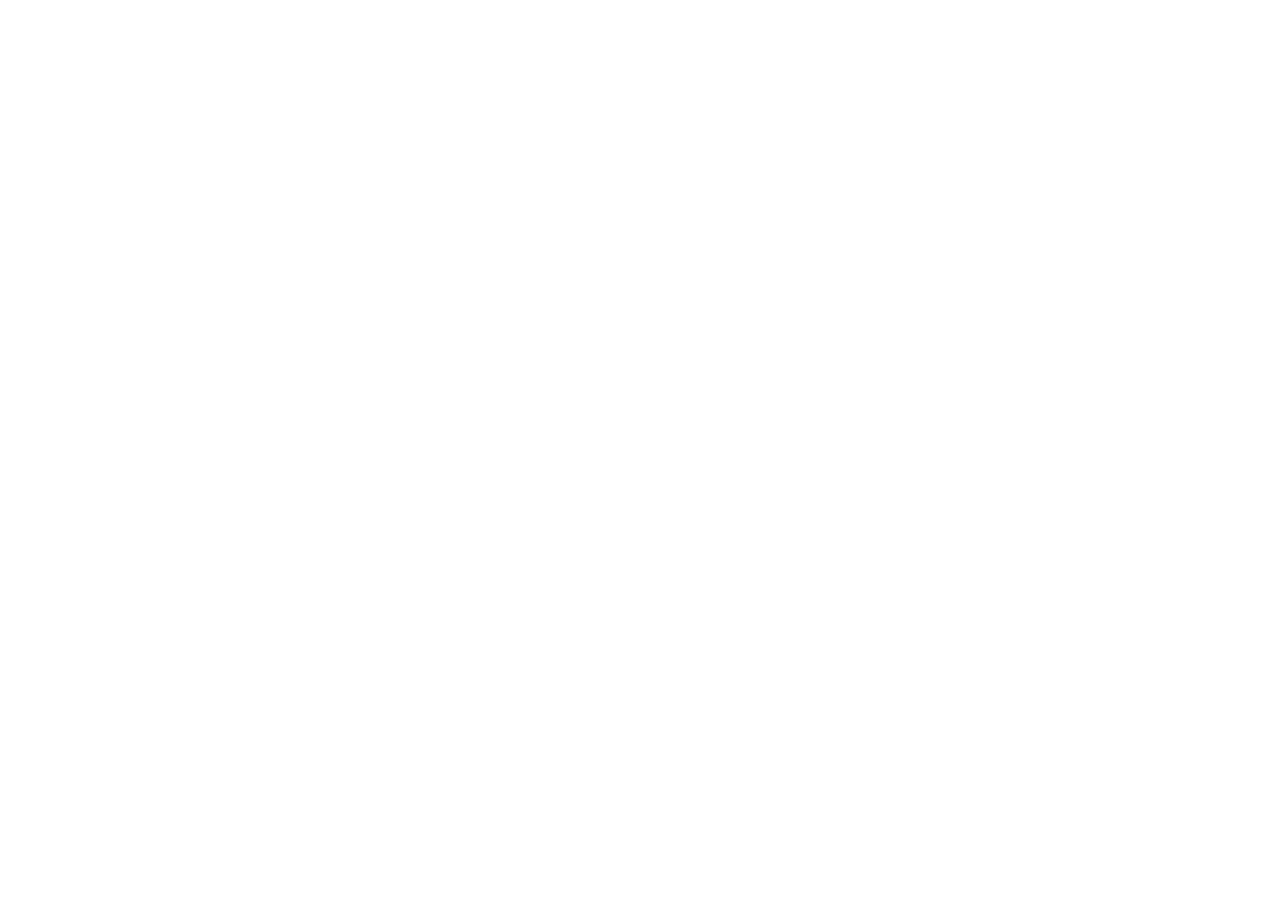
==== Exam/exam_test2/Exe1.html @ 8bca3fa4 "exam test" ====
<!DOCTYPE html>
<html lang="en">
<head>
    <meta charset="UTF-8">
    <meta name="viewport" content="width=device-width, initial-scale=1.0">
    <title>Exe1</title>
</head>
<body>
    
</body>
</html>
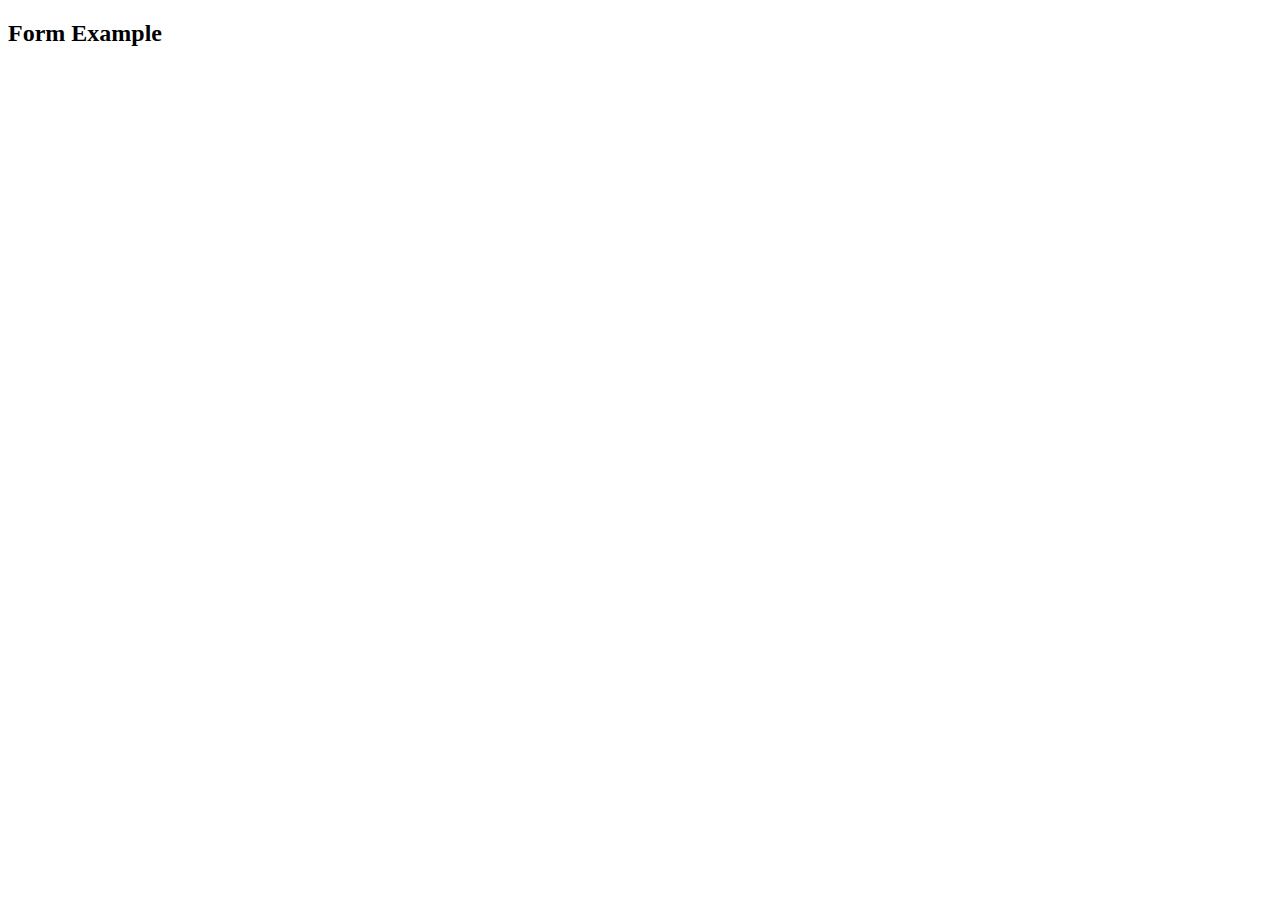
==== commit c174a4b7: "exam test" ====
--- a/Exam/exam_test2/Exe1.html
+++ b/Exam/exam_test2/Exe1.html
@@ -6,6 +6,11 @@
     <title>Exe1</title>
 </head>
 <body>
-    
+    <table align="center">
+        <h2>Form Example</h2>
+        <tr>
+            
+        </tr>
+    </table>
 </body>
 </html>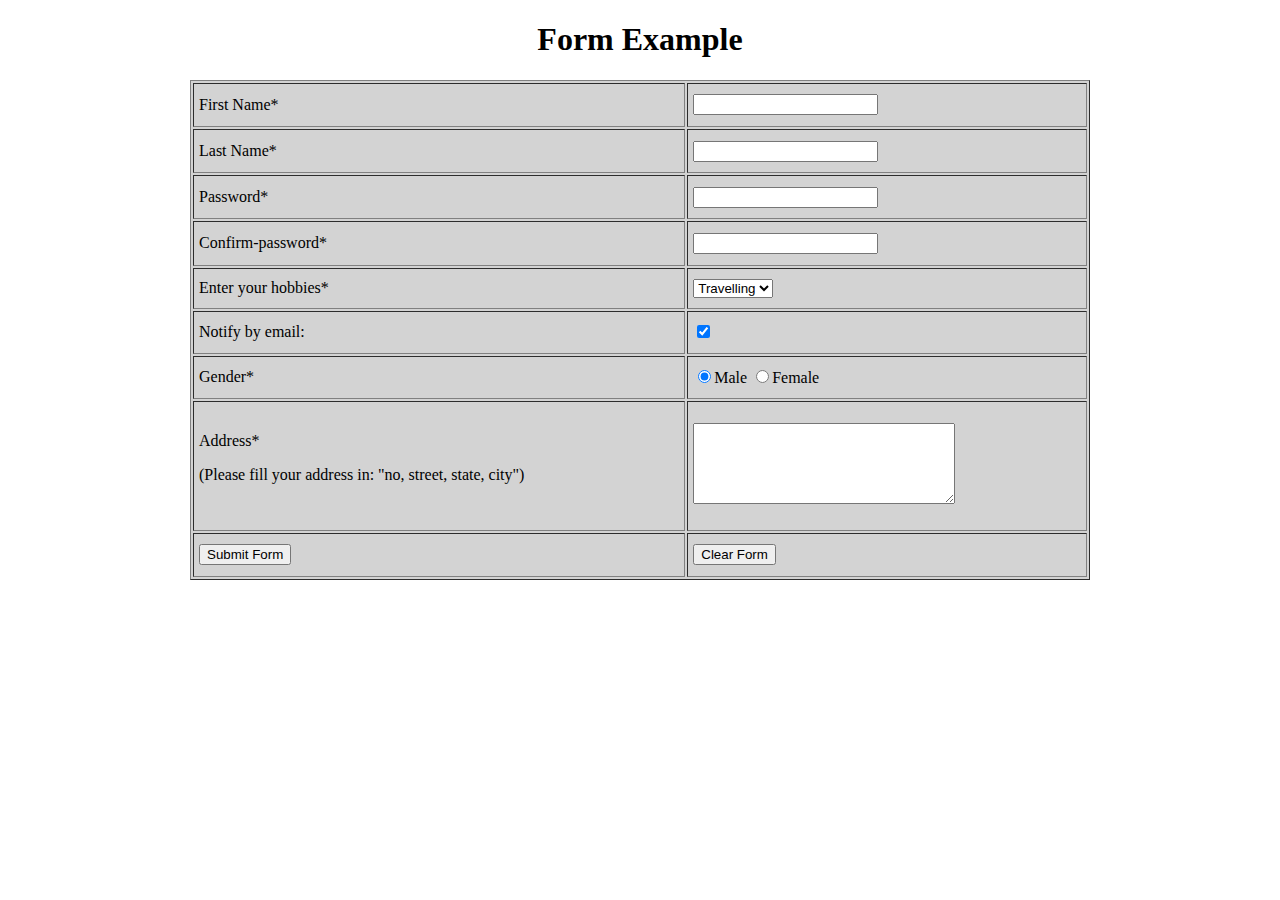
==== commit 60df2eff: "exam test" ====
--- a/Exam/exam_test2/Exe1.html
+++ b/Exam/exam_test2/Exe1.html
@@ -5,11 +5,61 @@
     <meta name="viewport" content="width=device-width, initial-scale=1.0">
     <title>Exe1</title>
 </head>
+<style>
+    table {
+        background-color: #d3d3d3;
+        width: 900px;
+        height: 500px;
+    }
+</style>
 <body>
-    <table align="center">
-        <h2>Form Example</h2>
+    <table align="center" border="1" cellpadding="5">
+        <h1 align="center">Form Example</h1>
         <tr>
-            
+            <td><label for="fname">First Name*</label></td>
+            <td><input type="text" name="fname"></td>
+        </tr>
+        <tr>
+            <td><label for="lname">Last Name*</label></td>
+            <td><input type="text" name="lname"></td>
+        </tr>
+        <tr>
+            <td><label for="psw">Password*</label></td>
+            <td><input type="psw" name="psw"></td>
+        </tr>
+        <tr>
+            <td><label for="cpassword">Confirm-password*</label></td>
+            <td><input type="cpassword" name="cpassword"></td>
+        </tr>
+        <tr>
+            <td><label for="hobbies">Enter your hobbies*</label></td>
+            <td>
+                <select name="hobbies">
+                    <option value="">Travelling</option>
+                </select>
+            </td>
+        </tr>
+        <tr>
+            <td><label for="email_noti">Notify by email:</label></td>
+            <td><input type="checkbox" name="email_noti" id="email_noti" checked></td>
+        </tr>
+        <tr>
+            <td><label>Gender*</label></td>
+            <td>
+                <input type="radio" name="male" value="Male" checked><label for="male">Male</label>
+                <input type="radio" name="female" value="Female"><label for="female">Female</label>
+            </td>
+        </tr>
+        <tr>
+            <td>
+                <label for="address">Address*</label>
+                <p>(Please fill your address in: "no, street, state, city")</p>
+            </td>
+            <td><textarea name="address" cols="30" rows="5"></textarea></td>
+        </tr>
+        <tr>
+            <td><input type="submit" value="Submit Form"></td>
+            <td><input type="submit" value="Clear Form"></td>
         </tr>
     </table>
 </body>
